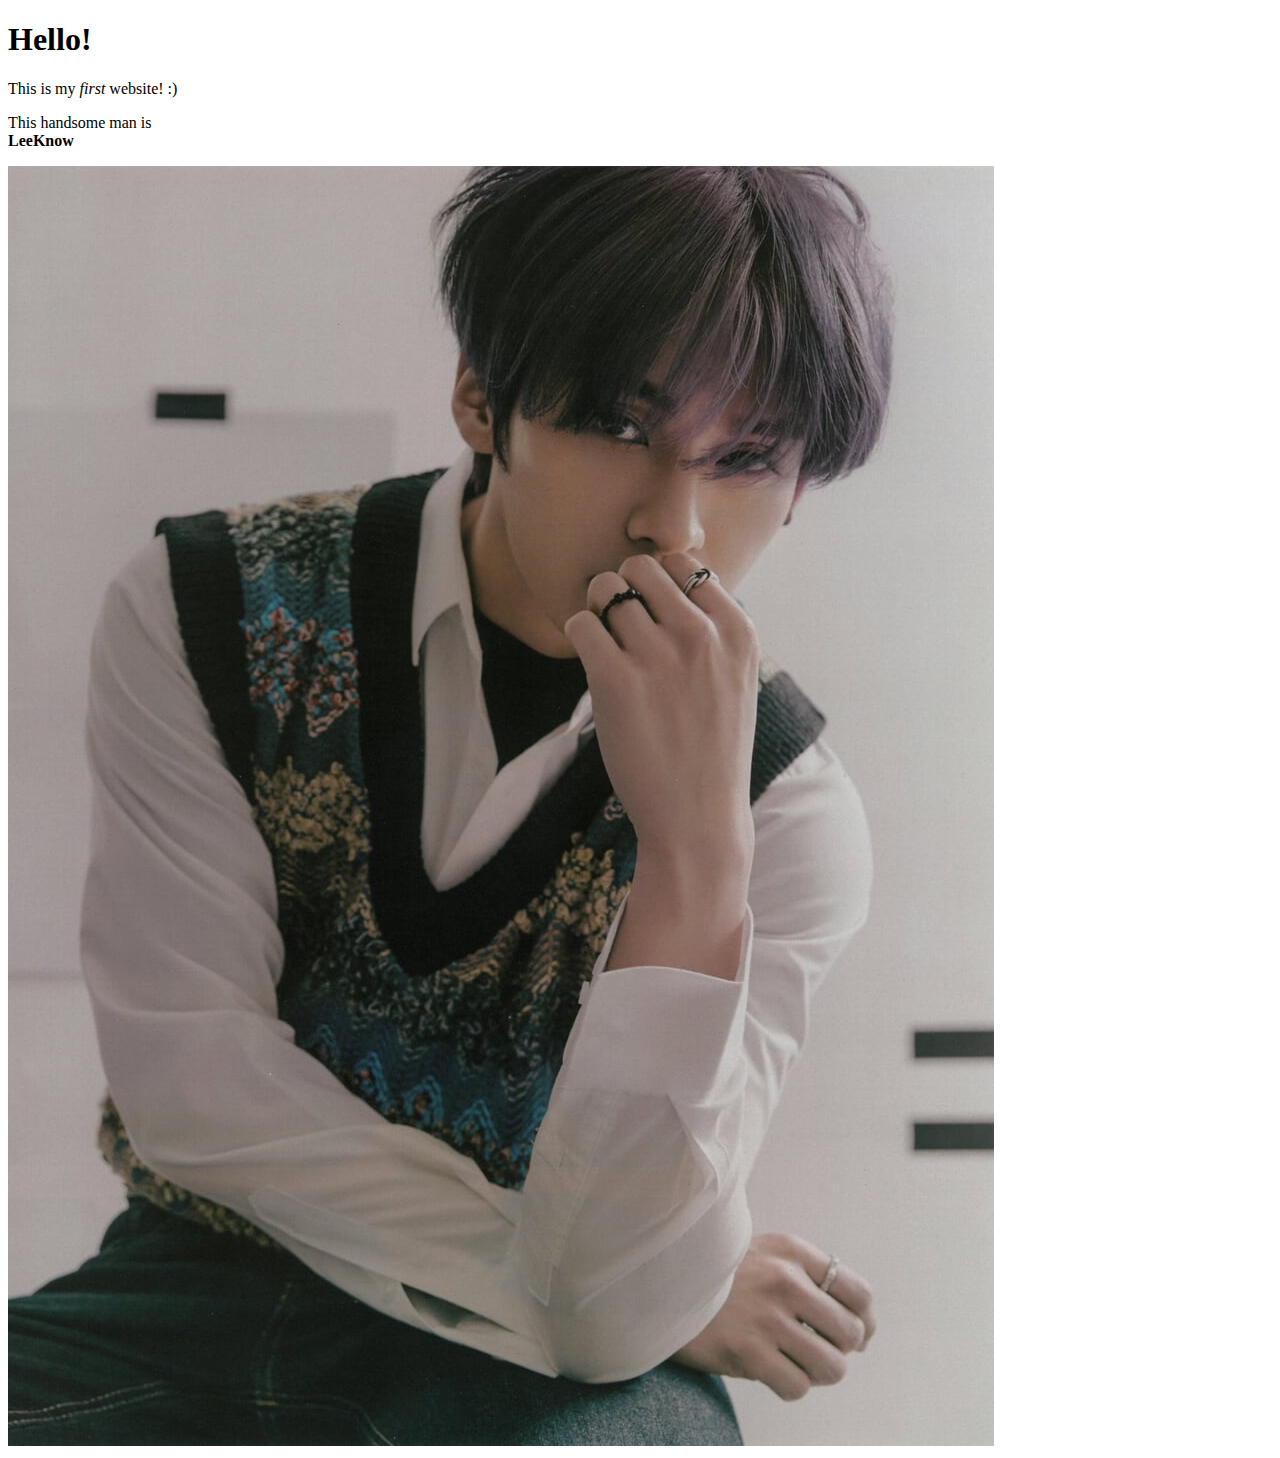
==== tester.html @ 0ea938e3 "added leeknows name" ====
<!DOCTYPE html>
<html>
<head>
	<meta charset="utf-8">
	<meta name="viewport" content="width=device-width, initial-scale=1">
	<title>Flop first website</title>
</head>
	<body>
		<h1>Hello!</h1>
		<p>This is my <i>first</i> website! :)</p>
		<p>This handsome man is<br><b>LeeKnow</b></p>
		<img src="img/leeknow.jfif">
	</body>
</html>
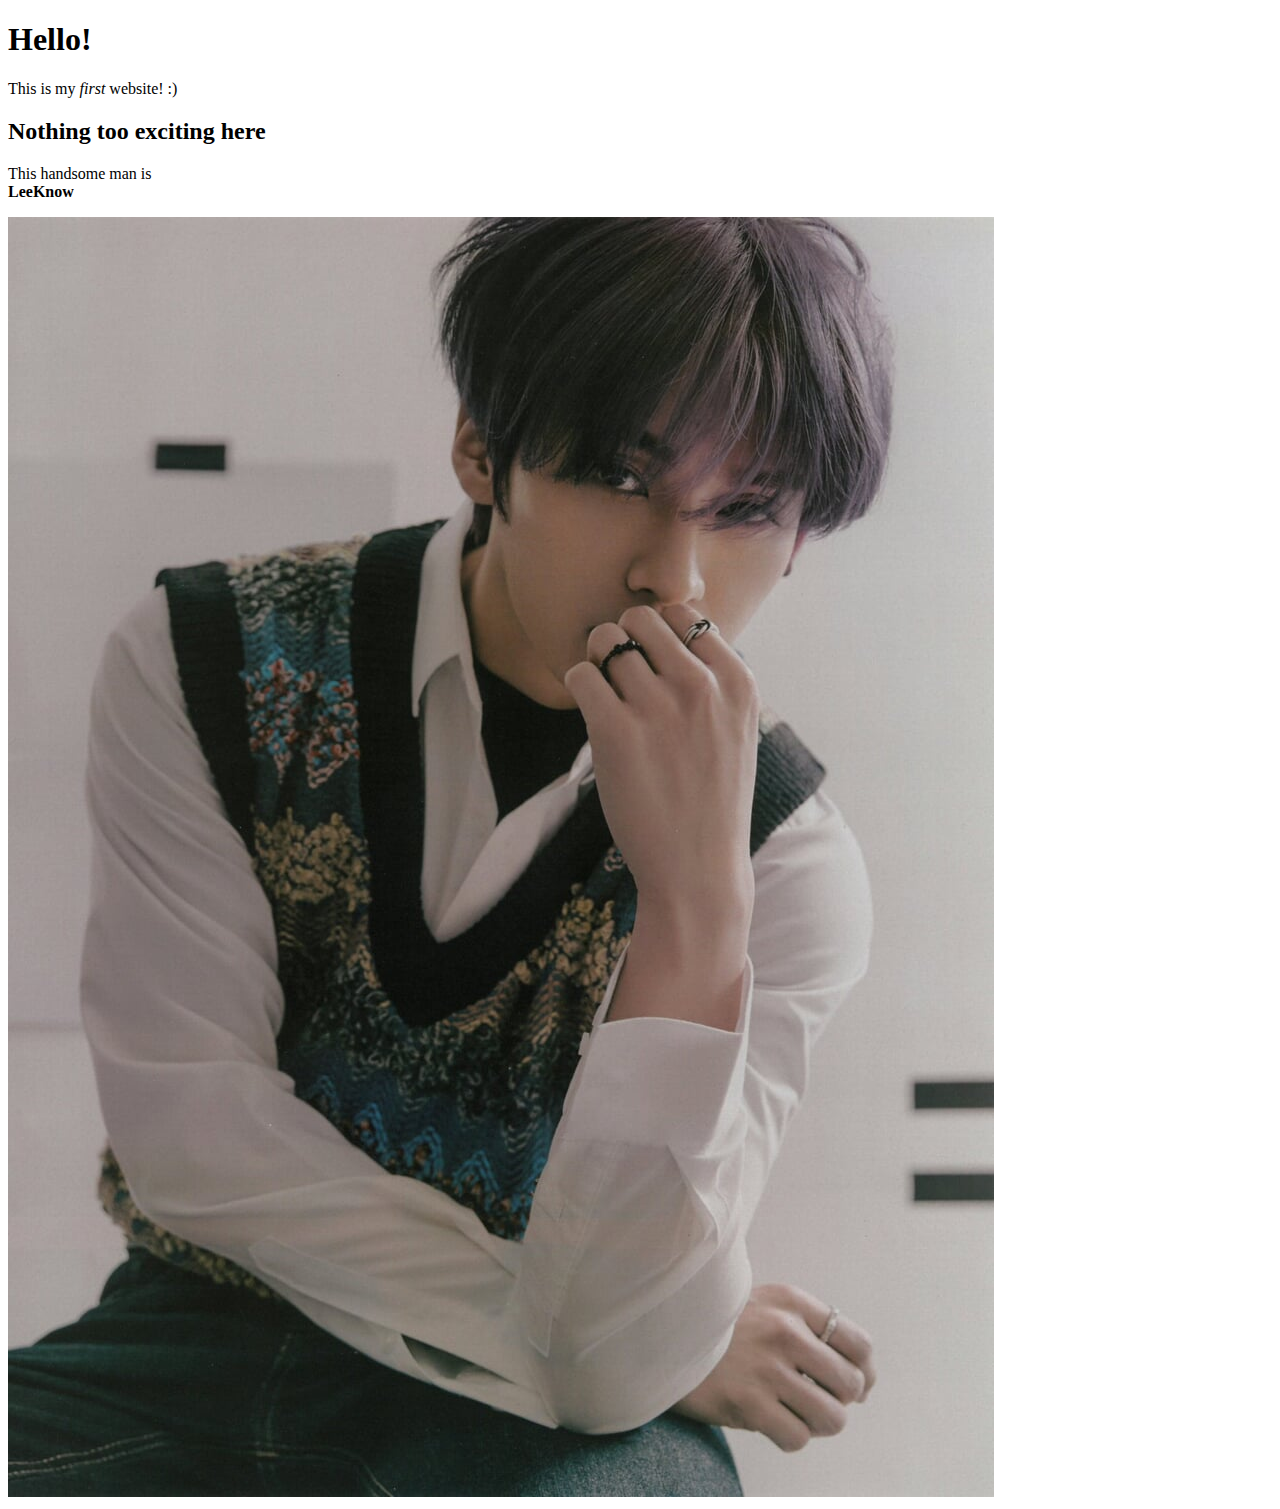
==== commit 022bb934: "created css html page and css style" ====
--- a/tester.html
+++ b/tester.html
@@ -8,6 +8,7 @@
 	<body>
 		<h1>Hello!</h1>
 		<p>This is my <i>first</i> website! :)</p>
+		<h2>Nothing too exciting here</h2>
 		<p>This handsome man is<br><b>LeeKnow</b></p>
 		<img src="img/leeknow.jfif">
 	</body>
